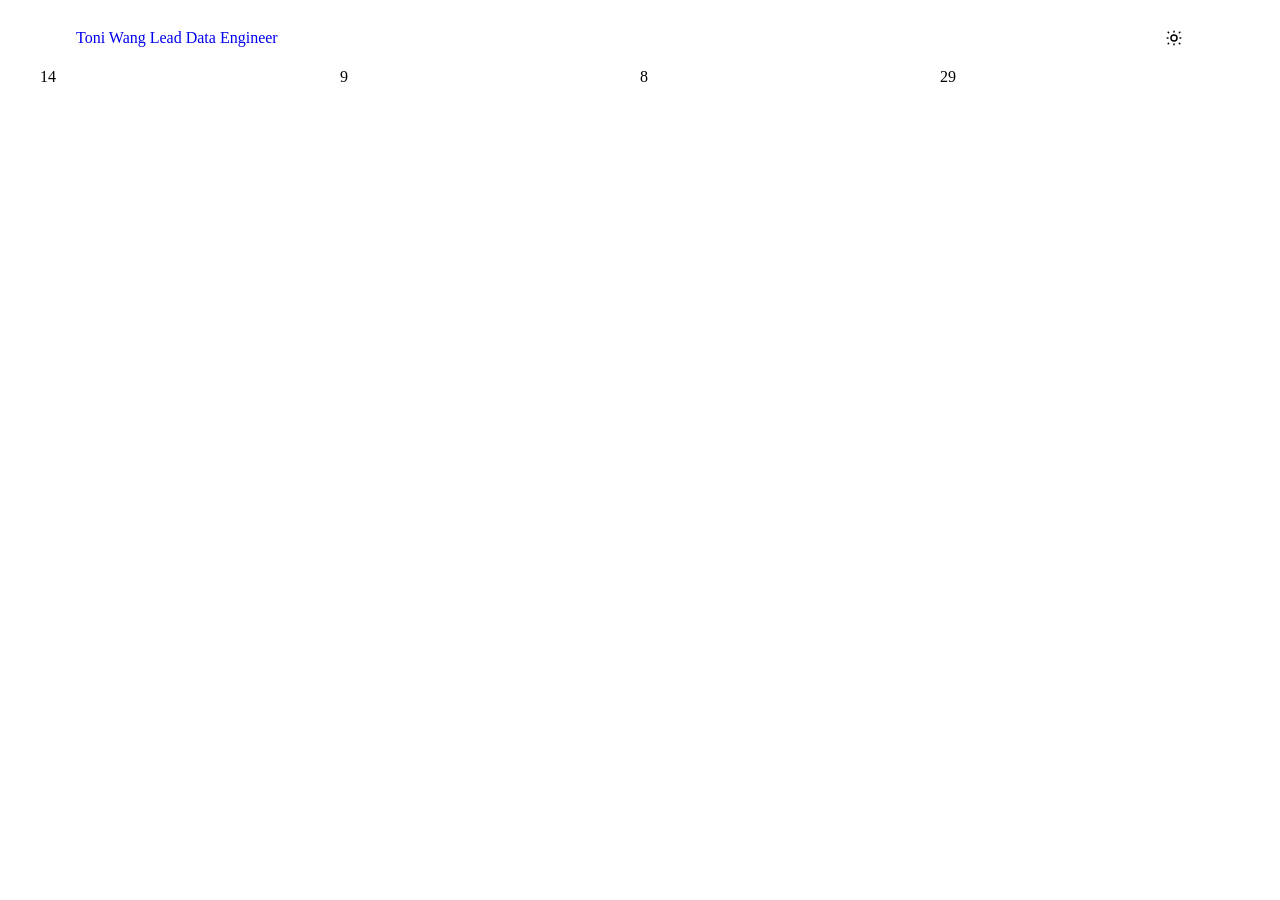
==== fragments/02-layout.html @ b087ce43 "deploy: commit built CV artefacts so GitHub Pages can serve index.html The fragments/ outputs and th" ====
<!-- ============================================================
     02-layout.html — LayoutAgent
     Header, KPI Bar, scaffold de secciones + i18n engine
     Fragmento parcial: sin <html>, <head>, <body>
     ============================================================ -->

<!-- ===================== STYLES ===================== -->
<style>
  /* --- Site Header --- */
  .site-header {
    position: sticky;
    top: 0;
    z-index: 100;
    background-color: var(--color-surface);
    border-bottom: var(--border);
    backdrop-filter: blur(8px);
    -webkit-backdrop-filter: blur(8px);
  }

  .site-header__inner {
    display: flex;
    align-items: center;
    justify-content: space-between;
    gap: var(--space-4);
    height: 60px;
    padding-inline: var(--space-4);
    max-width: 1200px;
    margin-inline: auto;
  }

  @media (min-width: 768px) {
    .site-header__inner {
      padding-inline: var(--space-6);
    }
  }

  @media (min-width: 1440px) {
    .site-header__inner {
      padding-inline: var(--space-8);
    }
  }

  /* --- Logo --- */
  .site-logo {
    display: flex;
    align-items: center;
    gap: var(--space-3);
    text-decoration: none;
    flex-shrink: 0;
  }

  .site-logo:hover {
    text-decoration: none;
  }

  .site-logo__svg {
    width: 36px;
    height: 36px;
    flex-shrink: 0;
  }

  .site-logo__name {
    font-family: var(--font-display);
    font-size: var(--text-sm);
    font-weight: var(--weight-bold);
    color: var(--color-text);
    line-height: 1.2;
  }

  .site-logo__title {
    font-family: var(--font-mono);
    font-size: var(--text-xs);
    font-weight: var(--weight-regular);
    color: var(--color-text-muted);
    line-height: 1.2;
  }

  /* --- Primary Nav --- */
  .site-nav {
    display: none;
  }

  @media (min-width: 768px) {
    .site-nav {
      display: flex;
      align-items: center;
      gap: var(--space-1);
    }
  }

  .site-nav__link {
    font-family: var(--font-display);
    font-size: var(--text-sm);
    font-weight: var(--weight-medium);
    color: var(--color-text-muted);
    text-decoration: none;
    padding: var(--space-2) var(--space-3);
    border-radius: var(--radius-md);
    transition: color var(--transition-fast), background-color var(--transition-fast);
    white-space: nowrap;
  }

  .site-nav__link:hover {
    color: var(--color-text);
    background-color: var(--color-surface-2);
    text-decoration: none;
  }

  .site-nav__link.is-active {
    color: var(--color-primary);
    background-color: var(--color-surface-2);
  }

  /* --- Header Actions --- */
  .site-header__actions {
    display: flex;
    align-items: center;
    gap: var(--space-2);
    flex-shrink: 0;
  }

  /* --- Icon buttons (theme, hamburger) --- */
  .btn-icon {
    display: flex;
    align-items: center;
    justify-content: center;
    width: 44px;
    height: 44px;
    border-radius: var(--radius-md);
    color: var(--color-text-muted);
    background: none;
    border: none;
    cursor: pointer;
    transition: color var(--transition-fast), background-color var(--transition-fast);
    flex-shrink: 0;
  }

  .btn-icon:hover {
    color: var(--color-text);
    background-color: var(--color-surface-2);
  }

  .btn-icon svg {
    width: 18px;
    height: 18px;
    pointer-events: none;
  }

  /* --- Language toggle pill --- */
  .btn-lang {
    display: flex;
    align-items: center;
    justify-content: center;
    min-width: 44px;
    height: 44px;
    padding-inline: var(--space-3);
    border-radius: var(--radius-full);
    font-family: var(--font-mono);
    font-size: var(--text-xs);
    font-weight: var(--weight-bold);
    color: var(--color-text-muted);
    background-color: var(--color-surface-2);
    border: var(--border);
    cursor: pointer;
    transition: color var(--transition-fast), border-color var(--transition-fast), background-color var(--transition-fast);
    letter-spacing: 0.05em;
    flex-shrink: 0;
  }

  .btn-lang:hover {
    color: var(--color-primary);
    border-color: var(--color-primary);
    background-color: var(--color-surface-2);
  }

  /* --- Download CV button --- */
  .btn-download {
    display: none;
    align-items: center;
    gap: var(--space-2);
    height: 44px;
    padding-inline: var(--space-4);
    border-radius: var(--radius-md);
    font-family: var(--font-display);
    font-size: var(--text-sm);
    font-weight: var(--weight-bold);
    color: var(--color-bg);
    background-color: var(--color-primary);
    border: none;
    cursor: pointer;
    transition: opacity var(--transition-fast);
    white-space: nowrap;
    flex-shrink: 0;
    text-decoration: none;
  }

  .btn-download:hover {
    opacity: 0.88;
    text-decoration: none;
    color: var(--color-bg);
  }

  .btn-download svg {
    width: 16px;
    height: 16px;
    pointer-events: none;
  }

  @media (min-width: 768px) {
    .btn-download {
      display: flex;
    }
  }

  /* --- Hamburger (mobile only) --- */
  .btn-hamburger {
    display: flex;
  }

  @media (min-width: 768px) {
    .btn-hamburger {
      display: none;
    }
  }

  /* --- Mobile nav overlay --- */
  .mobile-nav {
    display: none;
    position: fixed;
    inset: 0;
    z-index: 99;
    background-color: var(--color-surface);
    flex-direction: column;
    padding: var(--space-4);
    padding-top: 72px;
    overflow-y: auto;
  }

  .mobile-nav.is-open {
    display: flex;
  }

  .mobile-nav__link {
    font-family: var(--font-display);
    font-size: var(--text-lg);
    font-weight: var(--weight-medium);
    color: var(--color-text-muted);
    text-decoration: none;
    padding: var(--space-4) var(--space-2);
    border-bottom: var(--border);
    transition: color var(--transition-fast);
    min-height: 44px;
    display: flex;
    align-items: center;
  }

  .mobile-nav__link:hover {
    color: var(--color-primary);
    text-decoration: none;
  }

  .mobile-nav__download {
    display: flex;
    align-items: center;
    gap: var(--space-2);
    margin-top: var(--space-6);
    height: 52px;
    padding-inline: var(--space-5);
    border-radius: var(--radius-md);
    font-family: var(--font-display);
    font-size: var(--text-base);
    font-weight: var(--weight-medium);
    color: var(--color-bg);
    background-color: var(--color-primary);
    border: none;
    cursor: pointer;
    justify-content: center;
    text-decoration: none;
    transition: opacity var(--transition-fast);
  }

  .mobile-nav__download:hover {
    opacity: 0.88;
    color: var(--color-bg);
    text-decoration: none;
  }

  .mobile-nav__download svg {
    width: 18px;
    height: 18px;
  }

  /* --- KPI Bar --- */
  .kpi-bar {
    background-color: var(--color-bg);
    border-bottom: var(--border);
    padding-block: var(--space-4);
  }

  .kpi-bar__inner {
    display: grid;
    grid-template-columns: repeat(2, 1fr);
    gap: var(--space-3);
    max-width: 1200px;
    margin-inline: auto;
    padding-inline: var(--space-4);
  }

  @media (min-width: 768px) {
    .kpi-bar__inner {
      grid-template-columns: repeat(4, 1fr);
      padding-inline: var(--space-6);
    }
  }

  @media (min-width: 1440px) {
    .kpi-bar__inner {
      padding-inline: var(--space-8);
    }
  }

  /* --- KPI Card augment: accent bar on top --- */
  .kpi-card {
    position: relative;
    overflow: hidden;
  }

  .kpi-card::before {
    content: '';
    position: absolute;
    top: 0;
    left: 0;
    right: 0;
    height: 2px;
    background-color: var(--color-primary);
    opacity: 0;
    transition: opacity var(--transition-base);
  }

  .kpi-card.is-visible::before {
    opacity: 1;
  }

  /* --- Main sections scaffold --- */
  #main-content {
    max-width: 1200px;
    margin-inline: auto;
    padding-inline: var(--space-4);
    padding-block: var(--space-8);
  }

  @media (min-width: 768px) {
    #main-content {
      padding-inline: var(--space-6);
      padding-block: var(--space-10);
    }
  }

  @media (min-width: 1440px) {
    #main-content {
      padding-inline: var(--space-8);
    }
  }

  #main-content section {
    scroll-margin-top: 72px;
  }

  /* --- Light mode contrast fixes (WCAG AA) --- */
  [data-theme="light"] .kpi-card__label {
    color: var(--color-text);
  }

  [data-theme="light"] .site-nav__link {
    color: var(--color-text);
  }

  [data-theme="light"] .site-logo__title {
    color: var(--color-text);
  }
</style>

<!-- ===================== HEADER ===================== -->
<header class="site-header" role="banner">
  <div class="site-header__inner">

    <!-- Logo: iniciales SVG + nombre + título -->
    <a class="site-logo" href="#resumen" aria-label="Toni Wang — Lead Data Engineer">
      <svg class="site-logo__svg" viewBox="0 0 36 36" fill="none" xmlns="http://www.w3.org/2000/svg" aria-hidden="true">
        <style>.logo-text { font-family: var(--font-mono); font-size: var(--text-sm); font-weight: 700; }</style>
        <rect width="36" height="36" rx="6" fill="var(--color-primary)" opacity="0.15"/>
        <rect width="36" height="36" rx="6" fill="none" stroke="var(--color-primary)" stroke-width="1"/>
        <text
          x="18"
          y="23"
          text-anchor="middle"
          class="logo-text"
          fill="var(--color-primary)"
          letter-spacing="-0.5">TW</text>
      </svg>
      <div class="stack">
        <span class="site-logo__name">Toni Wang</span>
        <span class="site-logo__title">Lead Data Engineer</span>
      </div>
    </a>

    <!-- Desktop navigation -->
    <nav class="site-nav" role="navigation" aria-label="Navegación principal">
      <a class="site-nav__link" href="#resumen"     data-i18n="nav.summary"></a>
      <a class="site-nav__link" href="#experiencia" data-i18n="nav.experience"></a>
      <a class="site-nav__link" href="#skills"      data-i18n="nav.skills"></a>
      <a class="site-nav__link" href="#proyectos"   data-i18n="nav.projects"></a>
      <a class="site-nav__link" href="#educacion"   data-i18n="nav.education"></a>
    </nav>

    <!-- Header actions -->
    <div class="site-header__actions">

      <!-- Toggle dark/light -->
      <button
        class="btn-icon"
        id="btn-theme"
        type="button"
        aria-label="Toggle theme"
        data-i18n-aria="actions.toggle_theme"
        title="Toggle theme">
        <!-- Icon injected by JS -->
      </button>

      <!-- Toggle ES/EN -->
      <button
        class="btn-lang"
        id="btn-lang"
        type="button"
        aria-live="polite">
        <!-- Label injected by JS: shows opposite language -->
      </button>

      <!-- Download CV (desktop) -->
      <button
        class="btn-download"
        id="btn-download-desktop"
        type="button"
        onclick="window.print()">
        <!-- Lucide download icon injected by JS -->
        <span data-i18n="actions.download"></span>
      </button>

      <!-- Hamburger (mobile) -->
      <button
        class="btn-icon btn-hamburger"
        id="btn-hamburger"
        type="button"
        aria-expanded="false"
        aria-controls="mobile-nav"
        aria-label="Abrir menú">
        <!-- Icon injected by JS -->
      </button>

    </div>
  </div>
</header>

<!-- ===================== MOBILE NAV ===================== -->
<nav
  class="mobile-nav"
  id="mobile-nav"
  role="navigation"
  aria-label="Menú móvil"
  aria-hidden="true">
  <a class="mobile-nav__link" href="#resumen"     data-i18n="nav.summary"></a>
  <a class="mobile-nav__link" href="#experiencia" data-i18n="nav.experience"></a>
  <a class="mobile-nav__link" href="#skills"      data-i18n="nav.skills"></a>
  <a class="mobile-nav__link" href="#proyectos"   data-i18n="nav.projects"></a>
  <a class="mobile-nav__link" href="#educacion"   data-i18n="nav.education"></a>
  <button
    class="mobile-nav__download"
    type="button"
    onclick="window.print()">
    <!-- icon injected by JS -->
    <span data-i18n="actions.download"></span>
  </button>
</nav>

<!-- ===================== KPI BAR ===================== -->
<div class="kpi-bar" role="region" aria-label="Métricas del perfil" id="kpi-bar">
  <div class="kpi-bar__inner">

    <!-- Years of experience -->
    <div class="kpi-card" data-kpi="years_experience" data-kpi-value="14">
      <span class="kpi-card__value font-mono" data-kpi-display="0">0</span>
      <span class="kpi-card__label" data-i18n="kpi.years_experience"></span>
    </div>

    <!-- Companies -->
    <div class="kpi-card" data-kpi="companies" data-kpi-value="9">
      <span class="kpi-card__value font-mono" data-kpi-display="0">0</span>
      <span class="kpi-card__label" data-i18n="kpi.companies"></span>
    </div>

    <!-- Projects -->
    <div class="kpi-card" data-kpi="projects" data-kpi-value="9">
      <span class="kpi-card__value font-mono" data-kpi-display="0">0</span>
      <span class="kpi-card__label" data-i18n="kpi.projects"></span>
    </div>

    <!-- Technologies -->
    <div class="kpi-card" data-kpi="technologies" data-kpi-value="32">
      <span class="kpi-card__value font-mono" data-kpi-display="0">0</span>
      <span class="kpi-card__label" data-i18n="kpi.technologies"></span>
    </div>

  </div>
</div>

<!-- ===================== MAIN SCAFFOLD ===================== -->
<main id="main-content">
  <section id="resumen"     aria-label="Resumen"><!-- ContentAgent --></section>
  <section id="experiencia" aria-label="Experiencia"><!-- TimelineAgent --></section>
  <section id="skills"      aria-label="Skills"><!-- SkillsAgent --></section>
  <section id="proyectos"   aria-label="Proyectos"><!-- ContentAgent --></section>
  <section id="educacion"   aria-label="Educación"><!-- ContentAgent --></section>
</main>

<!-- ===================== SCRIPT ===================== -->
<script>
(function () {
  "use strict";

  /* -------------------------------------------------------
     1. ESTADO GLOBAL DE IDIOMA
     Sin localStorage — detectado via navigator.language
     ------------------------------------------------------- */
  var _navLang = (navigator.language || "es");
  window.__cvLang = _navLang.startsWith("en") ? "en" : "es";
  document.documentElement.setAttribute("lang", window.__cvLang);

  /* -------------------------------------------------------
     2. LABELS ESTÁTICAS — recorre data-i18n y aplica t()
     ------------------------------------------------------- */
  function applyStaticLabels() {
    document.querySelectorAll("[data-i18n]").forEach(function (el) {
      var path = el.dataset.i18n.split(".");
      var v = CV_DATA.ui;
      for (var i = 0; i < path.length; i++) {
        v = v != null ? v[path[i]] : null;
      }
      if (v != null) {
        el.textContent = t(v);
      }
    });

    // Update aria-labels for data-i18n-aria elements
    document.querySelectorAll("[data-i18n-aria]").forEach(function (el) {
      var path = el.dataset.i18nAria.split(".");
      var v = CV_DATA.ui;
      for (var i = 0; i < path.length; i++) {
        v = v != null ? v[path[i]] : null;
      }
      if (v != null) {
        el.setAttribute("aria-label", t(v));
      }
    });

    // Language button label: always shows the OPPOSITE language
    var btnLang = document.getElementById("btn-lang");
    if (btnLang) {
      btnLang.textContent = t(CV_DATA.ui.actions.toggle_language);
    }

    // Download buttons: icon + label
    _renderDownloadButtons();
  }

  /* -------------------------------------------------------
     3. CAMBIO DE IDIOMA
     ------------------------------------------------------- */
  function setLanguage(lang) {
    window.__cvLang = lang;
    document.documentElement.setAttribute("lang", lang);
    applyStaticLabels();
    window.dispatchEvent(new CustomEvent("cv:languagechange", { detail: { lang: lang } }));
  }

  // Expose globally so other agents can call it
  window.setLanguage = setLanguage;

  /* -------------------------------------------------------
     4. LUCIDE ICON HELPER
     ------------------------------------------------------- */
  function lucideIcon(name, attrs) {
    attrs = attrs || {};
    var svg = document.createElementNS("http://www.w3.org/2000/svg", "svg");
    svg.setAttribute("xmlns", "http://www.w3.org/2000/svg");
    svg.setAttribute("width", attrs.size || "18");
    svg.setAttribute("height", attrs.size || "18");
    svg.setAttribute("viewBox", "0 0 24 24");
    svg.setAttribute("fill", "none");
    svg.setAttribute("stroke", "currentColor");
    svg.setAttribute("stroke-width", "2");
    svg.setAttribute("stroke-linecap", "round");
    svg.setAttribute("stroke-linejoin", "round");
    svg.setAttribute("aria-hidden", "true");
    // Inline path data for required icons
    var paths = {
      sun: [
        "M12 3v1", "M12 20v1", "M4.22 4.22l.7.7", "M19.07 19.07l.71.71",
        "M3 12h1", "M20 12h1", "M4.22 19.78l.7-.7", "M19.07 4.93l.71-.71",
        "M12 8a4 4 0 1 0 0 8 4 4 0 0 0 0-8z"
      ],
      moon: [
        "M12 3a6 6 0 0 0 9 9 9 9 0 1 1-9-9Z"
      ],
      download: [
        "M21 15v4a2 2 0 0 1-2 2H5a2 2 0 0 1-2-2v-4",
        "M7 10l5 5 5-5",
        "M12 15V3"
      ],
      menu: [
        "M4 6h16", "M4 12h16", "M4 18h16"
      ],
      x: [
        "M18 6 6 18", "M6 6l12 12"
      ]
    };
    var iconPaths = paths[name] || [];
    iconPaths.forEach(function (d) {
      var pathEl = document.createElementNS("http://www.w3.org/2000/svg", "path");
      pathEl.setAttribute("d", d);
      svg.appendChild(pathEl);
    });
    return svg;
  }

  /* -------------------------------------------------------
     5. THEME TOGGLE
     ------------------------------------------------------- */
  var _currentTheme = "dark";

  function _getThemeIcon() {
    return _currentTheme === "dark" ? lucideIcon("sun") : lucideIcon("moon");
  }

  function _renderThemeBtn() {
    var btn = document.getElementById("btn-theme");
    if (!btn) return;
    btn.innerHTML = "";
    btn.appendChild(_getThemeIcon());
  }

  function toggleTheme() {
    _currentTheme = _currentTheme === "dark" ? "light" : "dark";
    if (_currentTheme === "light") {
      document.documentElement.setAttribute("data-theme", "light");
    } else {
      document.documentElement.removeAttribute("data-theme");
    }
    _renderThemeBtn();
  }

  var btnTheme = document.getElementById("btn-theme");
  if (btnTheme) {
    btnTheme.addEventListener("click", toggleTheme);
    _renderThemeBtn();
  }

  /* -------------------------------------------------------
     6. LANGUAGE TOGGLE
     ------------------------------------------------------- */
  var btnLang = document.getElementById("btn-lang");
  if (btnLang) {
    btnLang.addEventListener("click", function () {
      var next = window.__cvLang === "es" ? "en" : "es";
      setLanguage(next);
    });
  }

  /* -------------------------------------------------------
     7. DOWNLOAD BUTTON — icon + label
     ------------------------------------------------------- */
  function _renderDownloadButtons() {
    ["btn-download-desktop"].forEach(function (id) {
      var btn = document.getElementById(id);
      if (!btn) return;
      // Ensure icon is present (only first child if not span)
      var icon = btn.querySelector("svg");
      if (!icon) {
        var newIcon = lucideIcon("download", { size: "16" });
        btn.insertBefore(newIcon, btn.firstChild);
      }
    });

    // Mobile nav download button — find by class
    var mobileDownload = document.querySelector(".mobile-nav__download");
    if (mobileDownload) {
      var mIcon = mobileDownload.querySelector("svg");
      if (!mIcon) {
        var newMIcon = lucideIcon("download", { size: "18" });
        mobileDownload.insertBefore(newMIcon, mobileDownload.firstChild);
      }
    }
  }

  /* -------------------------------------------------------
     8. HAMBURGER MENU
     ------------------------------------------------------- */
  var _menuOpen = false;
  var btnHamburger = document.getElementById("btn-hamburger");
  var mobileNav = document.getElementById("mobile-nav");

  function _renderHamburgerIcon() {
    if (!btnHamburger) return;
    btnHamburger.innerHTML = "";
    btnHamburger.appendChild(lucideIcon(_menuOpen ? "x" : "menu"));
  }

  function _closeMobileNav() {
    _menuOpen = false;
    if (mobileNav) {
      mobileNav.classList.remove("is-open");
      mobileNav.setAttribute("aria-hidden", "true");
    }
    if (btnHamburger) {
      btnHamburger.setAttribute("aria-expanded", "false");
      btnHamburger.setAttribute(
        "aria-label",
        t(CV_DATA.ui.actions.menu_open)
      );
    }
    _renderHamburgerIcon();
    document.body.style.overflow = "";
  }

  function _openMobileNav() {
    _menuOpen = true;
    if (mobileNav) {
      mobileNav.classList.add("is-open");
      mobileNav.setAttribute("aria-hidden", "false");
    }
    if (btnHamburger) {
      btnHamburger.setAttribute("aria-expanded", "true");
      btnHamburger.setAttribute(
        "aria-label",
        t(CV_DATA.ui.actions.menu_close)
      );
    }
    _renderHamburgerIcon();
    document.body.style.overflow = "hidden";
  }

  if (btnHamburger) {
    btnHamburger.addEventListener("click", function () {
      if (_menuOpen) _closeMobileNav();
      else _openMobileNav();
    });
    _renderHamburgerIcon();
  }

  // Close mobile nav when a link is clicked
  if (mobileNav) {
    mobileNav.querySelectorAll("a").forEach(function (link) {
      link.addEventListener("click", _closeMobileNav);
    });
  }

  // Close mobile nav on resize to desktop
  window.addEventListener("resize", function () {
    if (window.innerWidth >= 768 && _menuOpen) {
      _closeMobileNav();
    }
  });

  /* -------------------------------------------------------
     9. SCROLL-SPY — activa la clase is-active en nav
     ------------------------------------------------------- */
  var _sections = ["resumen", "experiencia", "skills", "proyectos", "educacion"];

  function _updateActiveNav() {
    var scrollY = window.scrollY + 80;
    var current = _sections[0];

    _sections.forEach(function (id) {
      var el = document.getElementById(id);
      if (el && el.offsetTop <= scrollY) {
        current = id;
      }
    });

    var navLinks = document.querySelectorAll(".site-nav__link");
    navLinks.forEach(function (link) {
      link.classList.remove("is-active");
      if (link.getAttribute("href") === "#" + current) {
        link.classList.add("is-active");
      }
    });
  }

  var _scrollTicking = false;
  window.addEventListener("scroll", function () {
    if (!_scrollTicking) {
      window.requestAnimationFrame(function () {
        _updateActiveNav();
        _scrollTicking = false;
      });
      _scrollTicking = true;
    }
  }, { passive: true });

  /* -------------------------------------------------------
     10. KPI COUNT-UP ANIMATION (IntersectionObserver)
     ------------------------------------------------------- */
  function _easeOutCubic(t) {
    return 1 - Math.pow(1 - t, 3);
  }

  function _countUp(displayEl, target, duration) {
    var start = null;
    var startValue = 0;

    function _step(timestamp) {
      if (!start) start = timestamp;
      var elapsed = timestamp - start;
      var progress = Math.min(elapsed / duration, 1);
      var eased = _easeOutCubic(progress);
      var current = Math.round(startValue + (target - startValue) * eased);
      displayEl.textContent = current;
      if (progress < 1) {
        window.requestAnimationFrame(_step);
      } else {
        displayEl.textContent = target;
      }
    }

    window.requestAnimationFrame(_step);
  }

  var _kpiAnimated = false;

  function _animateKPIs() {
    if (_kpiAnimated) return;
    _kpiAnimated = true;

    var cards = document.querySelectorAll(".kpi-card[data-kpi-value]");
    cards.forEach(function (card, index) {
      var target = parseInt(card.dataset.kpiValue, 10);
      var displayEl = card.querySelector("[data-kpi-display]");
      if (!displayEl || isNaN(target)) return;

      card.classList.add("is-visible");

      // Stagger each card slightly
      var delay = index * 80;
      setTimeout(function () {
        _countUp(displayEl, target, 1500);
      }, delay);
    });
  }

  var kpiBar = document.getElementById("kpi-bar");
  if (kpiBar && "IntersectionObserver" in window) {
    var kpiObserver = new IntersectionObserver(function (entries) {
      entries.forEach(function (entry) {
        if (entry.isIntersecting) {
          _animateKPIs();
          kpiObserver.disconnect();
        }
      });
    }, { threshold: 0.2 });
    kpiObserver.observe(kpiBar);
  } else if (kpiBar) {
    // Fallback for environments without IntersectionObserver
    _animateKPIs();
  }

  /* -------------------------------------------------------
     11. INICIALIZACIÓN
     ------------------------------------------------------- */
  // Load Lucide from CDN, then render icons and labels
  // (Lucide is loaded by AssemblerAgent in <head>; here we
  //  rely on inline SVG paths so no CDN dependency needed.)
  applyStaticLabels();
  _updateActiveNav();

})();
</script>
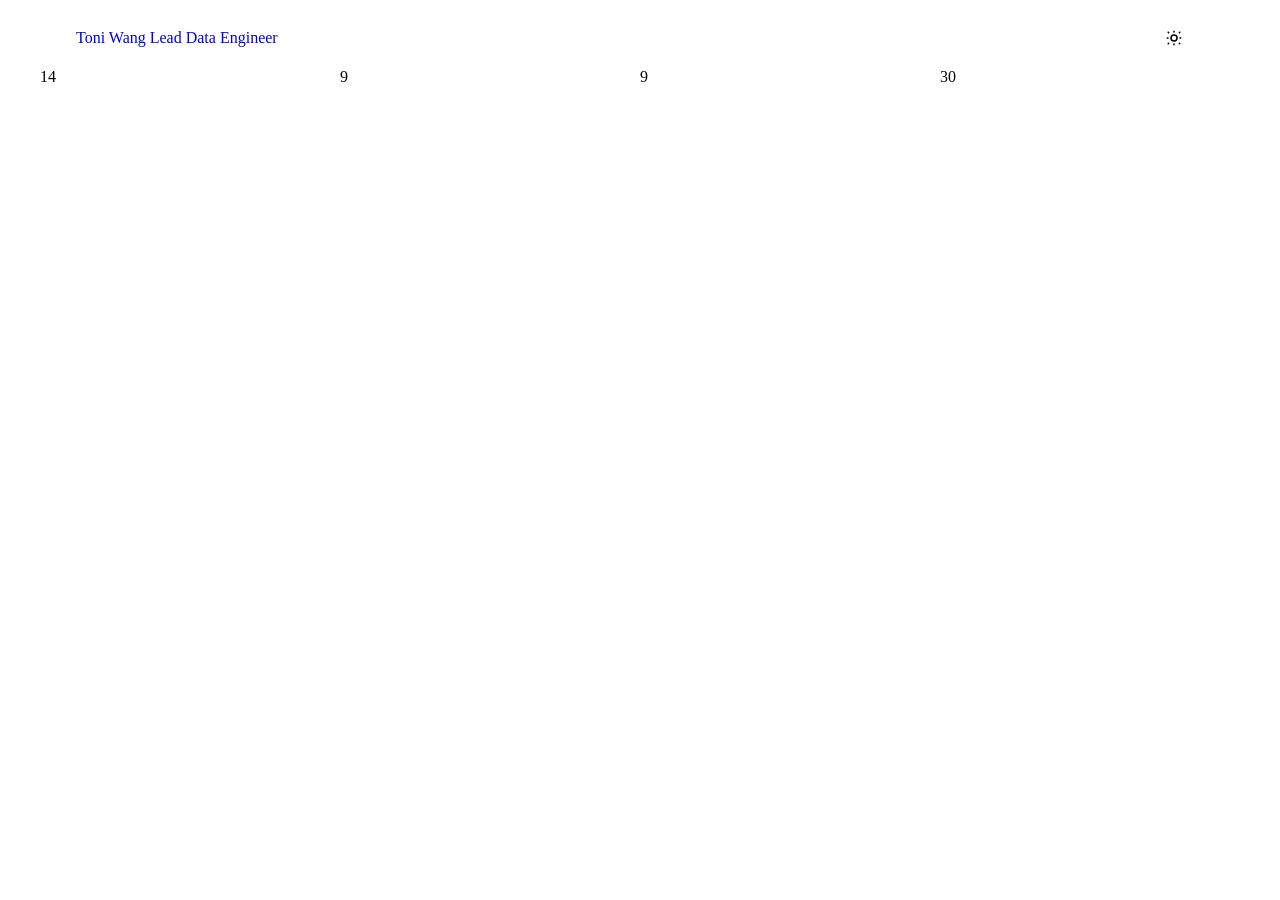
==== commit 92b19c07: "feat: UX improvements — skills tabs, personal projects, JSON download - Skills: replace 2-col card g" ====
--- a/fragments/02-layout.html
+++ b/fragments/02-layout.html
@@ -441,7 +441,7 @@
         class="btn-download"
         id="btn-download-desktop"
         type="button"
-        onclick="window.print()">
+        onclick="downloadCV()">
         <!-- Lucide download icon injected by JS -->
         <span data-i18n="actions.download"></span>
       </button>
@@ -476,7 +476,7 @@
   <button
     class="mobile-nav__download"
     type="button"
-    onclick="window.print()">
+    onclick="downloadCV()">
     <!-- icon injected by JS -->
     <span data-i18n="actions.download"></span>
   </button>
@@ -702,7 +702,24 @@
   }
 
   /* -------------------------------------------------------
-     8. HAMBURGER MENU
+     8. DOWNLOAD CV AS JSON
+     ------------------------------------------------------- */
+  function downloadCV() {
+    var json = JSON.stringify(CV_DATA, null, 2);
+    var blob = new Blob([json], { type: "application/json" });
+    var url = URL.createObjectURL(blob);
+    var a = document.createElement("a");
+    a.href = url;
+    a.download = "cv-toni-wang.json";
+    document.body.appendChild(a);
+    a.click();
+    document.body.removeChild(a);
+    URL.revokeObjectURL(url);
+  }
+  window.downloadCV = downloadCV;
+
+  /* -------------------------------------------------------
+     9. HAMBURGER MENU
      ------------------------------------------------------- */
   var _menuOpen = false;
   var btnHamburger = document.getElementById("btn-hamburger");
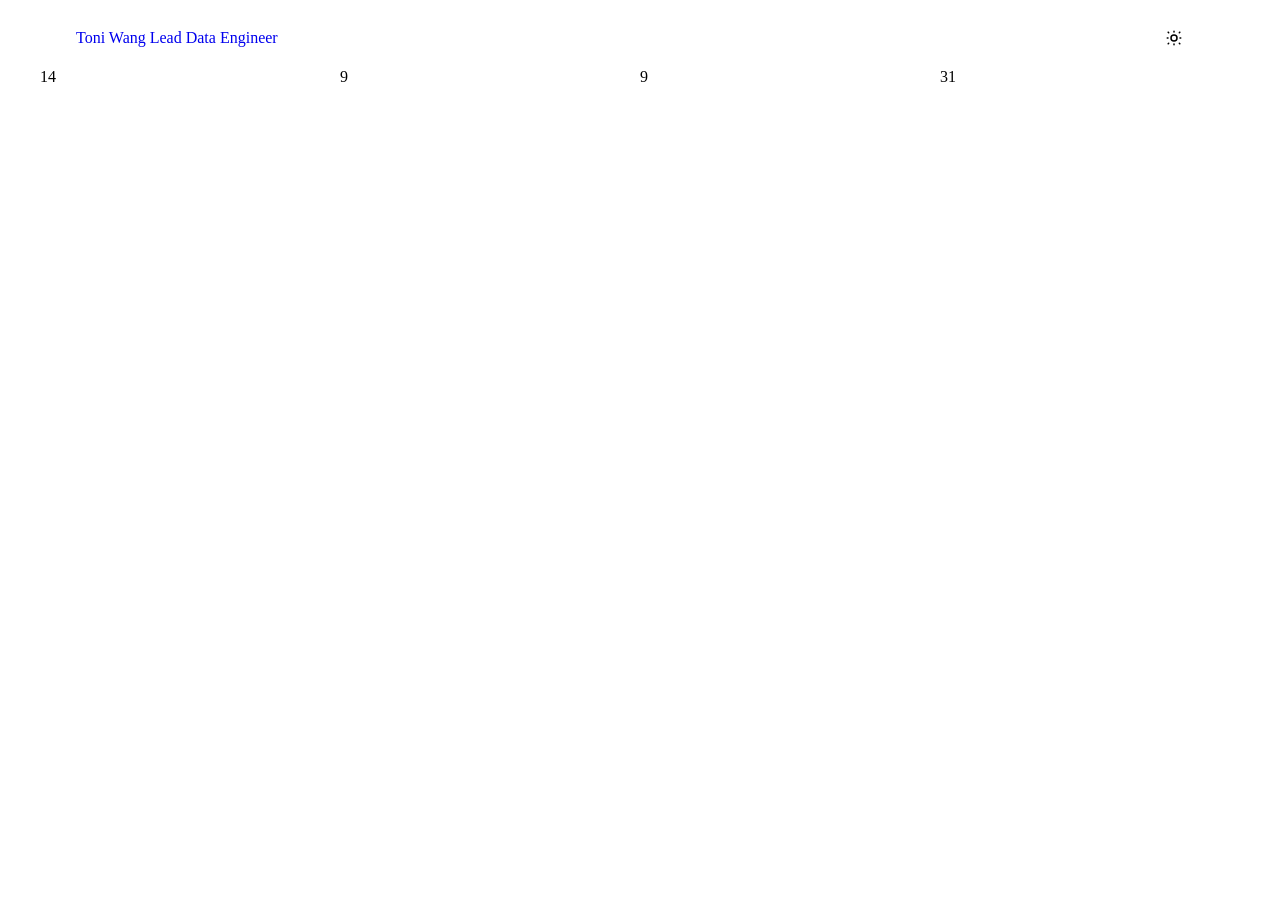
==== commit 09e9d5bb: "fix: compute KPIs dynamically and fix skills default tab KPI bar: - layout-agent now computes years_" ====
--- a/fragments/02-layout.html
+++ b/fragments/02-layout.html
@@ -410,7 +410,8 @@
       <a class="site-nav__link" href="#experiencia" data-i18n="nav.experience"></a>
       <a class="site-nav__link" href="#skills"      data-i18n="nav.skills"></a>
       <a class="site-nav__link" href="#proyectos"   data-i18n="nav.projects"></a>
-      <a class="site-nav__link" href="#educacion"   data-i18n="nav.education"></a>
+      <a class="site-nav__link" href="#formacion"   data-i18n="nav.background"></a>
+      <a class="site-nav__link" href="#logros"      data-i18n="nav.achievements"></a>
     </nav>
 
     <!-- Header actions -->
@@ -458,7 +459,8 @@
       </button>
 
     </div>
-  </div>
+
+  </div><!-- /.site-header__inner -->
 </header>
 
 <!-- ===================== MOBILE NAV ===================== -->
@@ -472,7 +474,8 @@
   <a class="mobile-nav__link" href="#experiencia" data-i18n="nav.experience"></a>
   <a class="mobile-nav__link" href="#skills"      data-i18n="nav.skills"></a>
   <a class="mobile-nav__link" href="#proyectos"   data-i18n="nav.projects"></a>
-  <a class="mobile-nav__link" href="#educacion"   data-i18n="nav.education"></a>
+  <a class="mobile-nav__link" href="#formacion"   data-i18n="nav.background"></a>
+  <a class="mobile-nav__link" href="#logros"      data-i18n="nav.achievements"></a>
   <button
     class="mobile-nav__download"
     type="button"
@@ -519,7 +522,8 @@
   <section id="experiencia" aria-label="Experiencia"><!-- TimelineAgent --></section>
   <section id="skills"      aria-label="Skills"><!-- SkillsAgent --></section>
   <section id="proyectos"   aria-label="Proyectos"><!-- ContentAgent --></section>
-  <section id="educacion"   aria-label="Educación"><!-- ContentAgent --></section>
+  <section id="formacion"   aria-label="Formación"><!-- ContentAgent --></section>
+  <section id="logros"      aria-label="Logros"><!-- ContentAgent --></section>
 </main>
 
 <!-- ===================== SCRIPT ===================== -->
@@ -790,18 +794,25 @@
   /* -------------------------------------------------------
      9. SCROLL-SPY — activa la clase is-active en nav
      ------------------------------------------------------- */
-  var _sections = ["resumen", "experiencia", "skills", "proyectos", "educacion"];
+  var _sections = ["resumen", "experiencia", "skills", "proyectos", "formacion", "logros"];
 
   function _updateActiveNav() {
-    var scrollY = window.scrollY + 80;
+    var threshold = 120;
     var current = _sections[0];
 
-    _sections.forEach(function (id) {
-      var el = document.getElementById(id);
-      if (el && el.offsetTop <= scrollY) {
-        current = id;
-      }
-    });
+    // If we're at the bottom of the page, mark the last section as active
+    // (handles short last sections that can't reach the threshold)
+    var atBottom = (window.innerHeight + window.scrollY) >= (document.documentElement.scrollHeight - 4);
+    if (atBottom) {
+      current = _sections[_sections.length - 1];
+    } else {
+      _sections.forEach(function (id) {
+        var el = document.getElementById(id);
+        if (!el) return;
+        var top = el.getBoundingClientRect().top;
+        if (top <= threshold) current = id;
+      });
+    }
 
     var navLinks = document.querySelectorAll(".site-nav__link");
     navLinks.forEach(function (link) {
@@ -856,6 +867,27 @@
   function _animateKPIs() {
     if (_kpiAnimated) return;
     _kpiAnimated = true;
+
+    // Compute KPIs dynamically from CV_DATA — never rely on the stale static values
+    if (typeof CV_DATA !== "undefined" && CV_DATA.experience && CV_DATA.skills) {
+      var computed = {
+        years_experience: new Date().getFullYear() - Math.min.apply(null,
+          CV_DATA.experience.map(function(e) { return parseInt(e.start); })
+        ),
+        companies: new Set(CV_DATA.experience.map(function(e) { return e.company; })).size,
+        projects: (CV_DATA.personal_projects ? CV_DATA.personal_projects.length : 0) +
+          CV_DATA.experience.reduce(function(sum, e) { return sum + (e.projects ? e.projects.length : 0); }, 0),
+        technologies: new Set(
+          Object.keys(CV_DATA.skills)
+            .filter(function(k) { return k !== "soft_skills"; })
+            .reduce(function(arr, k) { return arr.concat(CV_DATA.skills[k].map(function(s) { return s.name; })); }, [])
+        ).size
+      };
+      document.querySelectorAll(".kpi-card[data-kpi]").forEach(function (card) {
+        var key = card.dataset.kpi;
+        if (computed[key] !== undefined) card.dataset.kpiValue = computed[key];
+      });
+    }
 
     var cards = document.querySelectorAll(".kpi-card[data-kpi-value]");
     cards.forEach(function (card, index) {
